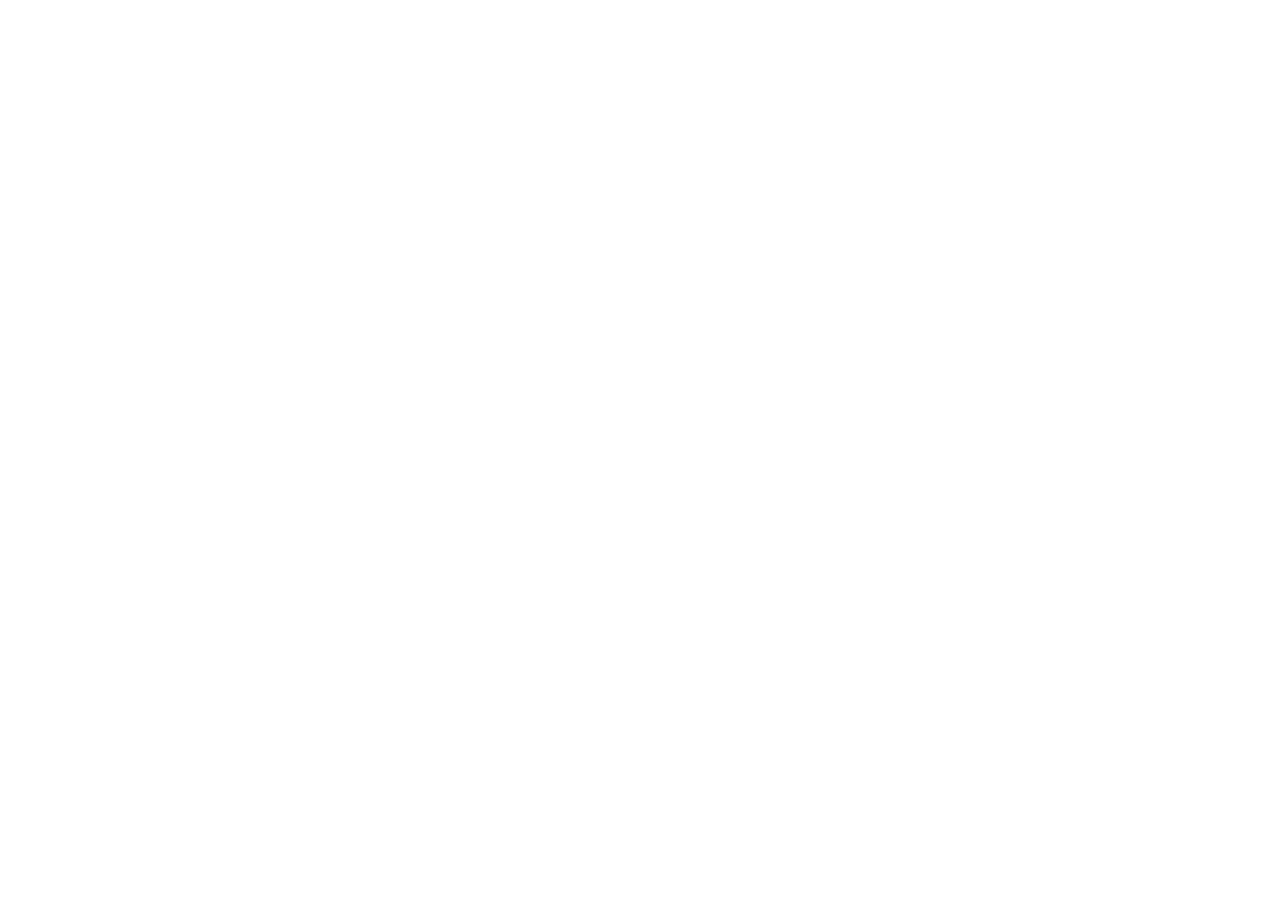
==== index.html @ b6005e7f "Add files via upload" ====
<!DOCTYPE html>
<html lang="en">
<head>
  <meta charset="utf-8">
  <meta name="viewport" content="width=device-width, initial-scale=1">
  <title>Зачёт — Students helping students</title>
  
  <!-- Fontes do Google (Onest tem suporte a cirílico) -->
  <link rel="preconnect" href="https://fonts.googleapis.com">
  <link rel="preconnect" href="https://fonts.gstatic.com" crossorigin>
  <link href="https://fonts.googleapis.com/css2?family=Onest:wght@400;500;600;800&display=swap&subset=cyrillic" rel="stylesheet">
  
  <!-- Nosso CSS separado -->
  <link rel="stylesheet" href="assets/css/style.css">
</head>
<body>
  <!-- O JavaScript vai preencher estas três áreas -->
  <header id="header"></header>
  <main id="view"><noscript>Please enable JavaScript.</noscript></main>
  <footer id="footer" class="site-footer"></footer>

  <!-- Janela de confirmação (modal) -->
  <dialog id="dlg">
    <div id="dlg-body"></div>
    <p style="display:flex;gap:.5rem;justify-content:flex-end;margin-bottom:0">
      <button class="btn btn-outline btn-sm" data-act="close">Cancel</button>
      <button class="btn btn-yellow btn-sm" data-act="confirm">OK</button>
    </p>
  </dialog>
  
  <!-- Aviso flutuante (toast) -->
  <div id="toast" class="hidden" role="status"></div>

  <!-- Nossos arquivos JavaScript, na ordem correta de carregamento -->
  <script src="assets/js/data.js"></script>
  <script src="assets/js/i18n.js"></script>
  <script src="assets/js/store.js"></script>
  <script src="assets/js/ui.js"></script>
  <script src="assets/js/pages.js"></script>
  <script src="assets/js/app.js"></script>
</body>
</html>
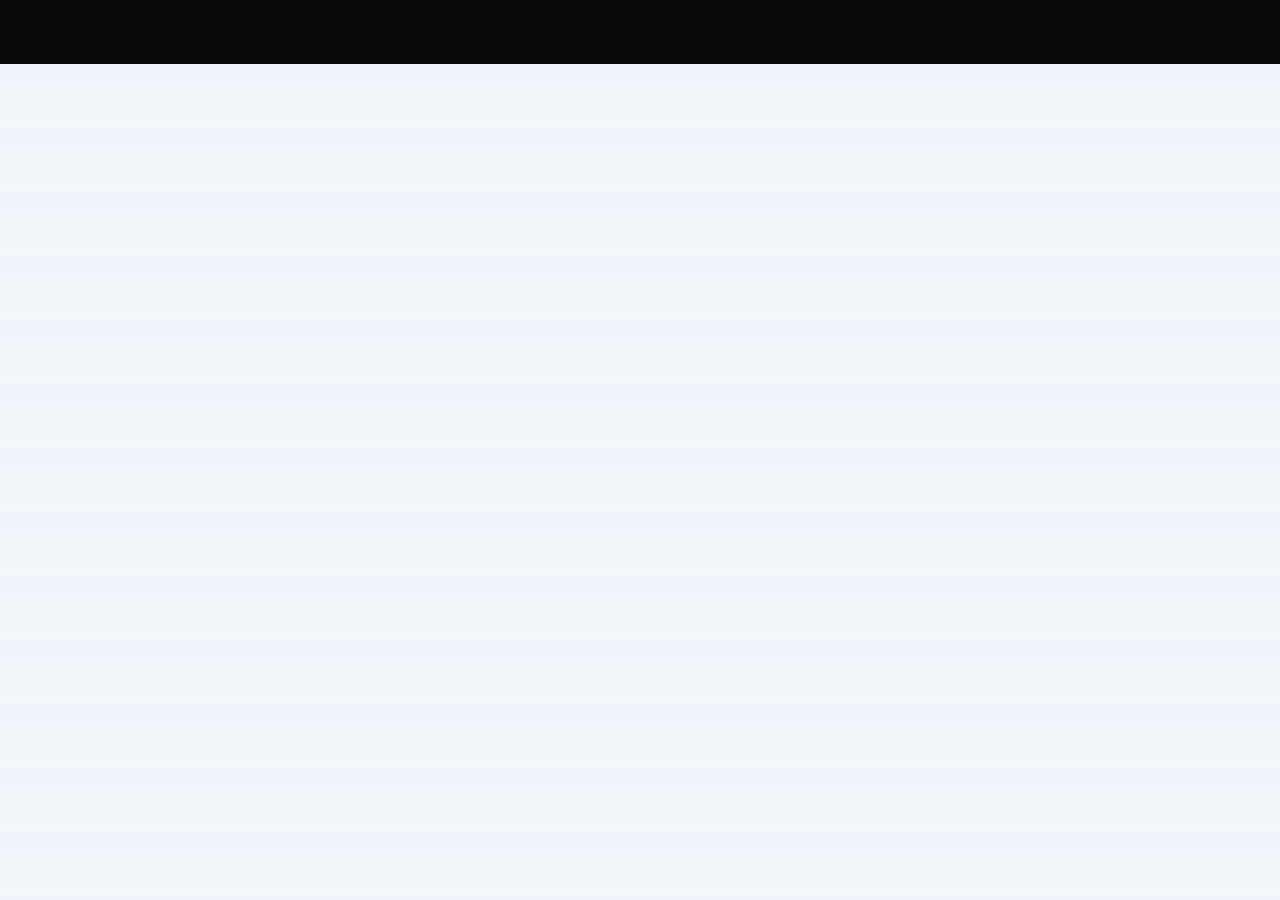
==== commit a764d433: "Update index.html" ====
--- a/index.html
+++ b/index.html
@@ -31,6 +31,10 @@
   <!-- Aviso flutuante (toast) -->
   <div id="toast" class="hidden" role="status"></div>
 
+   <!-- SDK do Supabase -->
+  <script src="https://cdn.jsdelivr.net/npm/@supabase/supabase-js@2"></script>
+
+  
   <!-- Nossos arquivos JavaScript, na ordem correta de carregamento -->
   <script src="assets/js/data.js"></script>
   <script src="assets/js/i18n.js"></script>
@@ -39,4 +43,4 @@
   <script src="assets/js/pages.js"></script>
   <script src="assets/js/app.js"></script>
 </body>
-</html>+</html>
--- a/assets/css/style.css
+++ b/assets/css/style.css
@@ -0,0 +1,145 @@
+/* ===== VARIÁVEIS: paleta Gorny ===== */
+:root{
+  --blue-900:#003366; --blue-700:#27509B; --blue-100:#e3e9f6;
+  --gorny-green:#1b5e3b; --gorny-green-light:#e6f2eb;
+  --black:#0a0a0a; --white:#fff; --bg:#f4f6fa; --line:#dfe3ec;
+  --text:#14181f; --muted:#566073;
+  --yellow:#ffc72c; --yellow-600:#e6b000; --yellow-100:#fff4cc;
+  --ok:#1b7f4b; --ok-100:#dff3e8; --bad:#b3261e; --bad-100:#fbe4e2;
+  --radius:10px;
+  --font:"Onest",system-ui,-apple-system,"Segoe UI",sans-serif;
+}
+*,*::before,*::after{box-sizing:border-box}
+body{
+  margin:0;
+  font:400 1rem/1.6 var(--font);
+  color:var(--text);
+  background: linear-gradient(180deg, #f0f4fa 0%, var(--white) 300px);
+}
+a{color:inherit}
+h1,h2,h3{line-height:1.2;margin:0 0 .5rem}
+.wrap{width:min(1120px,100% - 2rem);margin-inline:auto}
+:focus-visible{outline:3px solid var(--yellow);outline-offset:2px}
+.muted{color:var(--muted)}
+.hidden{display:none!important}
+
+/* botões */
+.btn{display:inline-block;padding:.65rem 1.15rem;border-radius:var(--radius);border:2px solid transparent;font:600 .95rem var(--font);text-decoration:none;cursor:pointer;text-align:center}
+.btn-yellow{background:var(--yellow);color:var(--black)} .btn-yellow:hover{background:var(--yellow-600)}
+.btn-blue{background:var(--blue-900);color:var(--white)} .btn-blue:hover{background:var(--blue-700)}
+.btn-outline{border-color:var(--blue-900);color:var(--blue-900);background:transparent}
+.btn-light{border-color:rgba(255,255,255,.6);color:var(--white)} .btn-light:hover{background:rgba(255,255,255,.12)}
+.btn-sm{padding:.35rem .75rem;font-size:.85rem}
+.btn-danger{background:var(--bad-100);color:var(--bad)}
+.btn:disabled{opacity:.5;cursor:not-allowed}
+
+/* barra promocional + header */
+.promo{background:var(--black);color:var(--yellow);text-align:center;font-size:.85rem;padding:.4rem 1rem}
+.site-header{background:var(--blue-900);color:var(--white)}
+.site-header .wrap{display:flex;align-items:center;gap:1rem;padding-block:.7rem;flex-wrap:wrap}
+.logo{font:800 1.15rem var(--font);text-decoration:none;display:flex;align-items:center;gap:.5rem;margin-right:auto}
+.logo i{display:inline-grid;place-items:center;width:1.8rem;height:1.8rem;background:var(--yellow);color:var(--black);border-radius:6px;font-style:normal;font-weight:800}
+.main-nav{display:flex;gap:.25rem;flex-wrap:wrap;order:3;width:100%}
+.main-nav a{color:#cdd6ec;text-decoration:none;padding:.35rem .7rem;border-radius:8px;font-weight:500}
+.main-nav a:hover,.main-nav a.on{background:var(--blue-700);color:var(--white)}
+.head-actions{display:flex;align-items:center;gap:.5rem}
+.lang{display:inline-flex;border:1px solid rgba(255,255,255,.4);border-radius:999px;overflow:hidden}
+.lang button{background:transparent;color:var(--white);border:0;padding:.3rem .6rem;font:500 .8rem var(--font);cursor:pointer}
+.lang button[aria-pressed=true]{background:var(--yellow);color:var(--black)}
+
+/* hero */
+.hero{background:var(--blue-900);color:var(--white);padding:3rem 0 6rem}
+.hero h1{font-size:clamp(1.9rem,5.5vw,3.2rem);font-weight:800;max-width:20ch}
+.hero p.lead{max-width:58ch;color:#cdd6ec;font-size:1.1rem;margin:.75rem 0 1.5rem}
+.hero .cta{display:flex;gap:.75rem;flex-wrap:wrap}
+.gloss{display:flex;flex-wrap:wrap;gap:.5rem;margin:1.75rem 0 0;padding:0;list-style:none}
+.gloss li{display:flex;border-radius:8px;overflow:hidden;font-size:.92rem}
+.gloss .en{background:var(--white);color:var(--blue-900);padding:.35rem .75rem}
+.gloss .ru{background:var(--yellow);color:var(--black);padding:.35rem .75rem;font-weight:600}
+
+/* busca */
+.search{margin-top:-3rem;position:relative}
+.search form{background:var(--white);border:1px solid var(--line);border-radius:14px;padding:1rem;box-shadow:0 10px 30px rgba(0,51,102,.18);display:grid;gap:.75rem}
+.field label{display:block;font-size:.85rem;color:var(--muted);margin-bottom:.2rem}
+input,select,textarea{width:100%;padding:.6rem .75rem;border:1px solid var(--line);border-radius:8px;font:inherit;background:var(--white);color:var(--text)}
+
+/* seções */
+section.block{padding:3rem 0}
+section.block.alt{background:var(--bg)}
+.section-title{font-size:1.6rem;font-weight:800;color:var(--blue-900)}
+.grid{display:grid;gap:1rem;grid-template-columns:1fr}
+.card{background:var(--white);border:1px solid var(--line);border-radius:var(--radius);overflow:hidden;display:flex;flex-direction:column}
+.card .top{background:var(--blue-900);color:var(--white);padding:.9rem 1.1rem;font-weight:700}
+.card .body{padding:1rem 1.1rem;display:flex;flex-direction:column;gap:.5rem;flex:1}
+.card .body p{margin:0;color:var(--muted);font-size:.95rem;flex:1}
+.badge{align-self:flex-start;font-size:.78rem;font-weight:600;padding:.12rem .6rem;border-radius:999px;background:var(--blue-100);color:var(--blue-900)}
+.badge.gold{background:var(--yellow);color:var(--black)}
+.badge.soon{background:var(--bg);color:var(--muted);border:1px solid var(--line)}
+.steps{counter-reset:s;display:grid;gap:1rem}
+.step{display:flex;gap:.9rem;align-items:flex-start}
+.step::before{counter-increment:s;content:counter(s);flex:none;width:2rem;height:2rem;border-radius:50%;background:var(--yellow);color:var(--black);font-weight:800;display:grid;place-items:center}
+
+/* planos */
+.plans{display:grid;gap:1rem}
+.plan{border:2px solid var(--line);border-radius:14px;padding:1.4rem;background:var(--white);display:flex;flex-direction:column;gap:.5rem}
+.plan.featured{border-color:var(--yellow);box-shadow:0 8px 24px rgba(255,199,44,.25)}
+.plan .price{font-size:2rem;font-weight:800;color:var(--blue-900)} .plan .price small{font-size:.9rem;font-weight:500;color:var(--muted)}
+.plan .price-rub{font-size:.9rem;color:var(--muted);margin-bottom:.3rem}
+.plan ul{list-style:none;margin:.5rem 0 1rem;padding:0;display:grid;gap:.4rem;flex:1}
+.plan li::before{content:"✓ ";color:var(--ok);font-weight:800}
+.plan li.no{color:var(--muted)} .plan li.no::before{content:"– ";color:var(--muted)}
+
+details{background:var(--white);border:1px solid var(--line);border-radius:var(--radius);padding:.8rem 1rem;margin-bottom:.6rem}
+summary{cursor:pointer;font-weight:600}
+details p{margin:.5rem 0 0;color:var(--muted)}
+
+/* rodapé */
+.site-footer{background:var(--black);color:#b9c0d0;padding:2.5rem 0 1.5rem;margin-top:0}
+.fgrid{display:grid;gap:1.5rem}
+.site-footer h4{color:var(--white);margin:0 0 .5rem}
+.site-footer ul{list-style:none;margin:0;padding:0;display:grid;gap:.3rem}
+.site-footer a{text-decoration:none} .site-footer a:hover{color:var(--yellow)}
+.fine{border-top:1px solid #2a2f3a;margin-top:1.5rem;padding-top:1rem;font-size:.82rem}
+
+/* páginas internas */
+.page{padding:2rem 0 3rem;min-height:55vh}
+.page h1{font-size:1.7rem;font-weight:800;color:var(--blue-900)}
+.auth{max-width:420px;margin:0 auto;background:var(--white);border:1px solid var(--line);border-radius:14px;padding:1.5rem;display:grid;gap:.9rem}
+.msg{padding:.6rem .8rem;border-radius:8px;font-size:.92rem}
+.msg.err{background:var(--bad-100);color:var(--bad)} .msg.ok{background:var(--ok-100);color:var(--ok)} .msg.info{background:var(--yellow-100);color:#5a4500}
+.bar{height:.6rem;background:var(--blue-100);border-radius:999px;overflow:hidden} .bar>div{height:100%;background:var(--yellow-600)}
+.two{display:grid;gap:1.25rem}
+.panel{background:var(--white);border:1px solid var(--line);border-radius:var(--radius);padding:1rem 1.1rem}
+.panel h2{font-size:1.05rem;margin:0 0 .6rem}
+.lesson-list{list-style:none;margin:0;padding:0}
+.lesson-list li{display:flex;gap:.6rem;align-items:center;padding:.6rem 0;border-bottom:1px solid var(--line)}
+.lesson-list li:last-child{border:0}
+.lesson-list .t{flex:1}
+.tabs{display:flex;gap:.4rem;margin-bottom:1rem;flex-wrap:wrap}
+.q{border:1px solid var(--line);border-radius:var(--radius);padding:1rem;margin-bottom:.8rem;background:var(--white)}
+.q label.opt{display:flex;gap:.5rem;align-items:center;padding:.35rem 0;cursor:pointer}
+.q label.opt input{width:auto}
+.fb{margin-top:.6rem}
+.prose h3{margin-top:1rem} .prose p,.prose li{max-width:70ch}
+.prose code,.prose .formula{background:var(--bg);padding:.1rem .4rem;border-radius:5px}
+.prose .formula{display:block;padding:.6rem .9rem;margin:.6rem 0;font-size:1.05rem}
+table{width:100%;border-collapse:collapse;min-width:620px}
+th,td{text-align:left;padding:.55rem .5rem;border-bottom:1px solid var(--line);vertical-align:middle}
+th{font-weight:600;color:var(--muted);font-size:.85rem}
+.scroll{overflow-x:auto}
+td input[type=number]{width:6.5rem}
+.tag{display:inline-block;padding:.1rem .55rem;border-radius:999px;font-size:.78rem;font-weight:600;background:var(--bg);color:var(--muted)}
+.tag.active{background:var(--ok-100);color:var(--ok)} .tag.canceled,.tag.blocked{background:var(--bad-100);color:var(--bad)}
+.metrics{display:grid;gap:.75rem;grid-template-columns:repeat(2,1fr)}
+.metric{background:var(--white);border:1px solid var(--line);border-radius:var(--radius);padding:.9rem 1rem}
+.metric .l{color:var(--muted);font-size:.85rem} .metric .v{font-size:1.6rem;font-weight:800;color:var(--blue-900)} .metric .h{font-size:.78rem;color:var(--muted)}
+.hbar{display:grid;grid-template-columns:8rem 1fr 2.5rem;gap:.5rem;align-items:center;margin:.4rem 0;font-size:.9rem}
+.empty{padding:1.2rem;text-align:center;color:var(--muted);background:var(--bg);border-radius:8px}
+.admin-nav{display:flex;gap:.4rem;flex-wrap:wrap;margin-bottom:1rem}
+#toast{position:fixed;bottom:1rem;right:1rem;background:var(--black);color:var(--white);padding:.6rem 1rem;border-radius:8px;z-index:9}
+dialog{border:0;border-radius:14px;padding:1.5rem;max-width:420px;width:calc(100% - 2rem)} dialog::backdrop{background:rgba(0,51,102,.6)}
+
+@media(min-width:640px){.grid{grid-template-columns:repeat(2,1fr)} .fgrid{grid-template-columns:2fr 1fr 1fr} .plans{grid-template-columns:repeat(3,1fr)} .steps{grid-template-columns:repeat(3,1fr)}}
+@media(min-width:760px){.metrics{grid-template-columns:repeat(3,1fr)} .two{grid-template-columns:2fr 1fr}}
+@media(min-width:900px){.main-nav{order:0;width:auto;margin-right:auto} .logo{margin-right:0} .grid{grid-template-columns:repeat(3,1fr)} .search form{grid-template-columns:2fr 1fr 1fr 1fr auto;align-items:end}}
+@media(prefers-reduced-motion:reduce){*{transition:none!important}}
